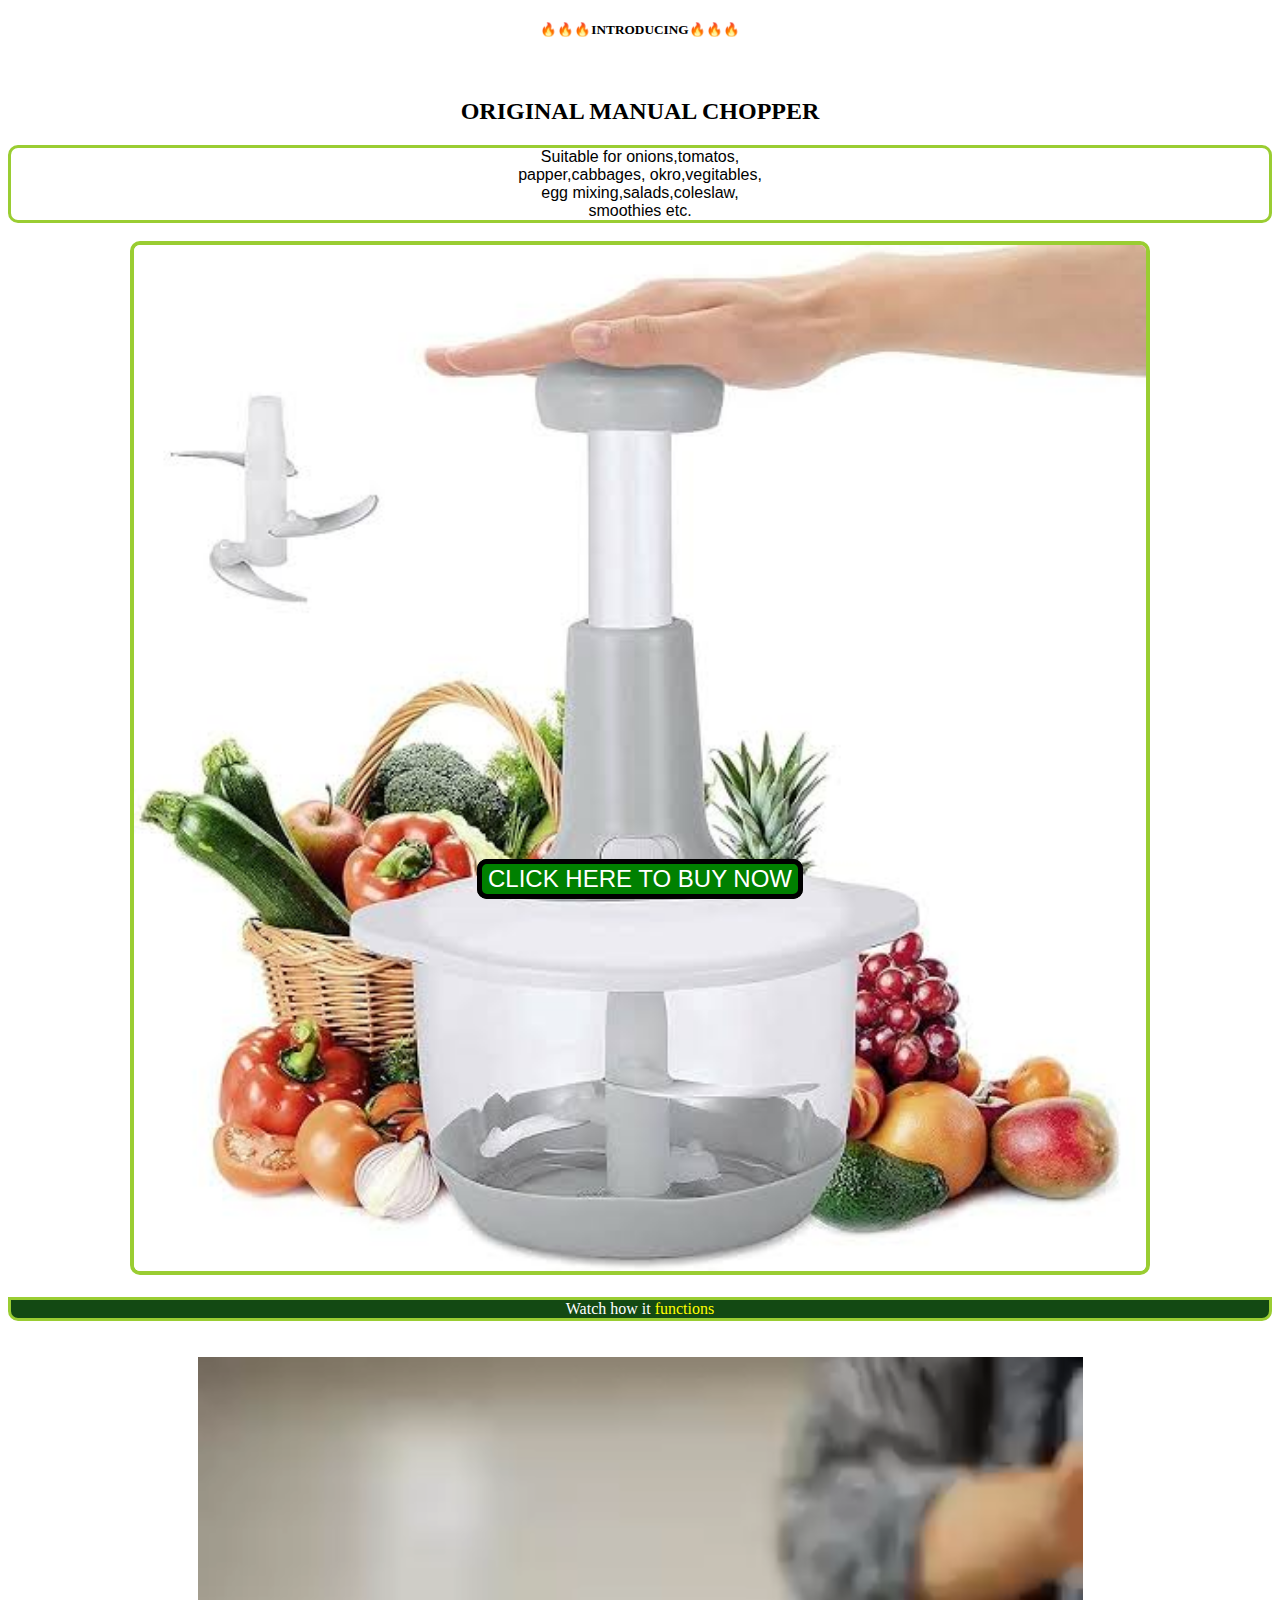
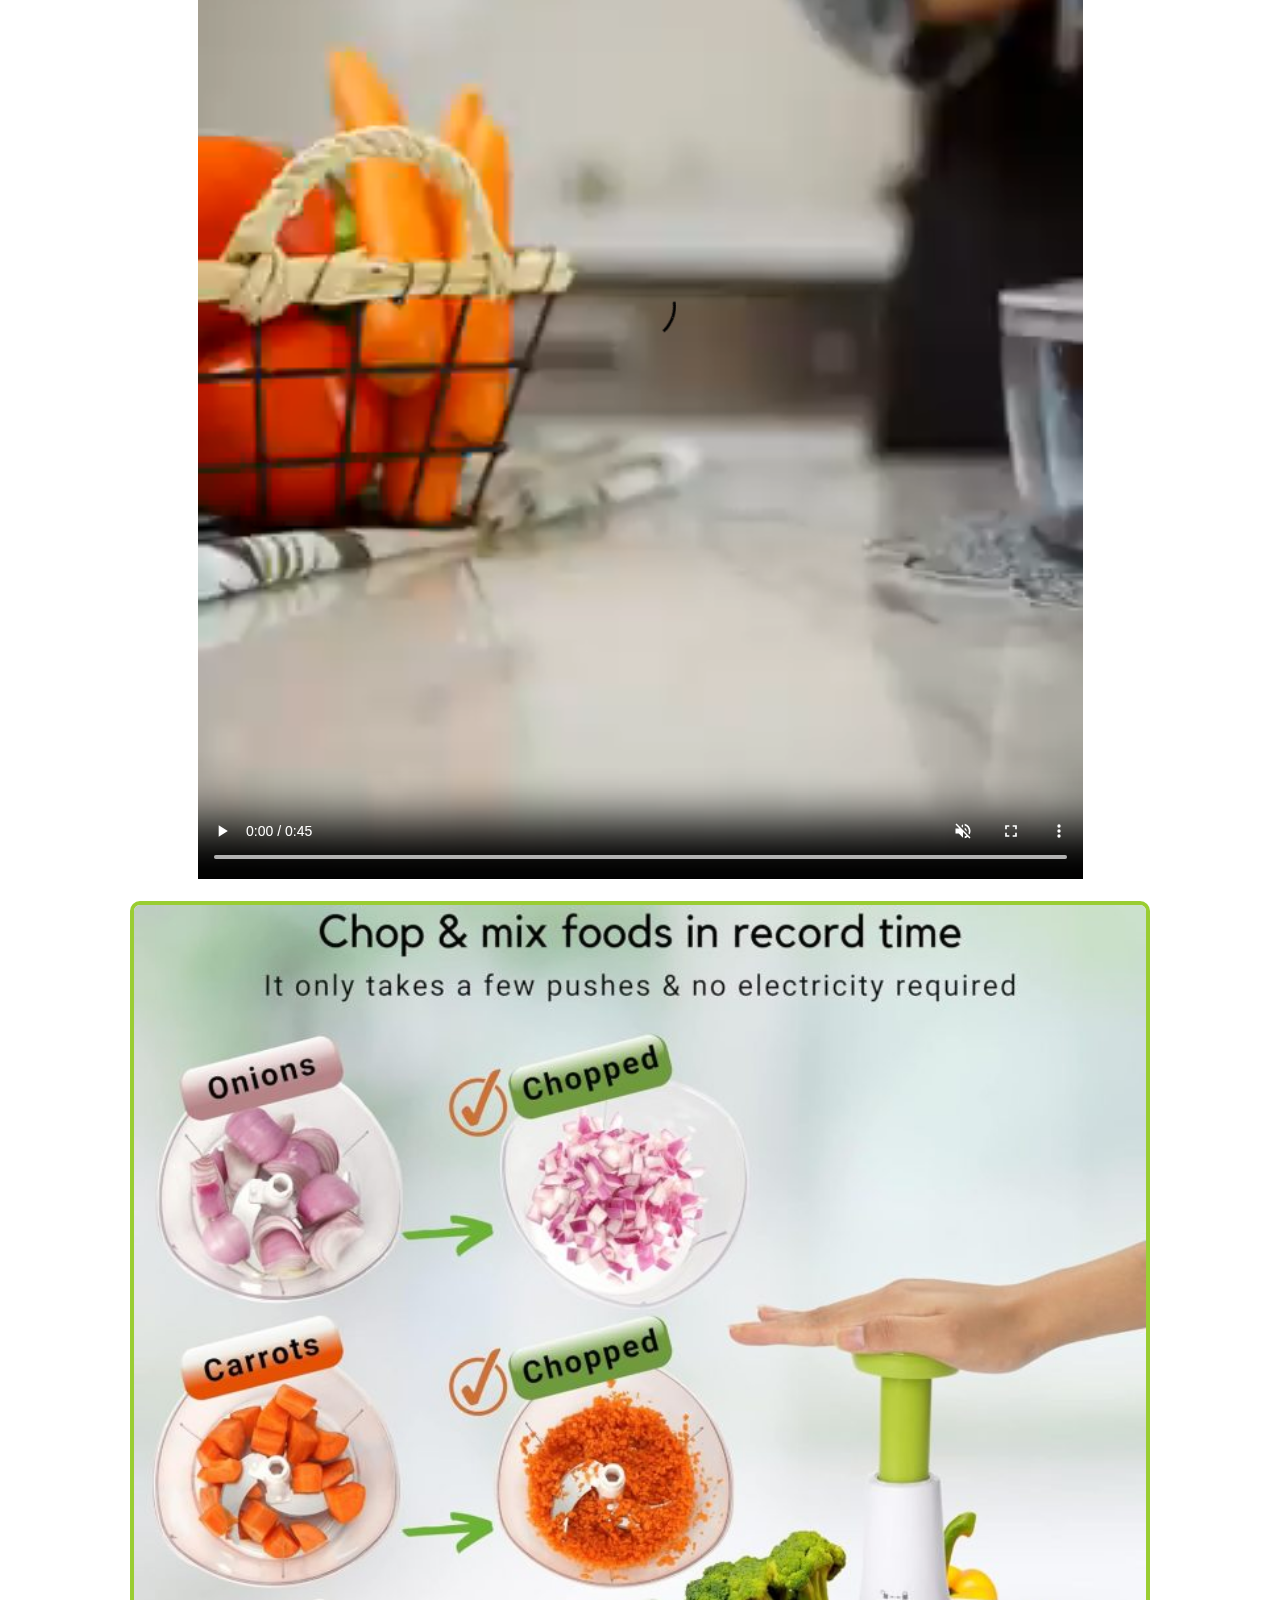
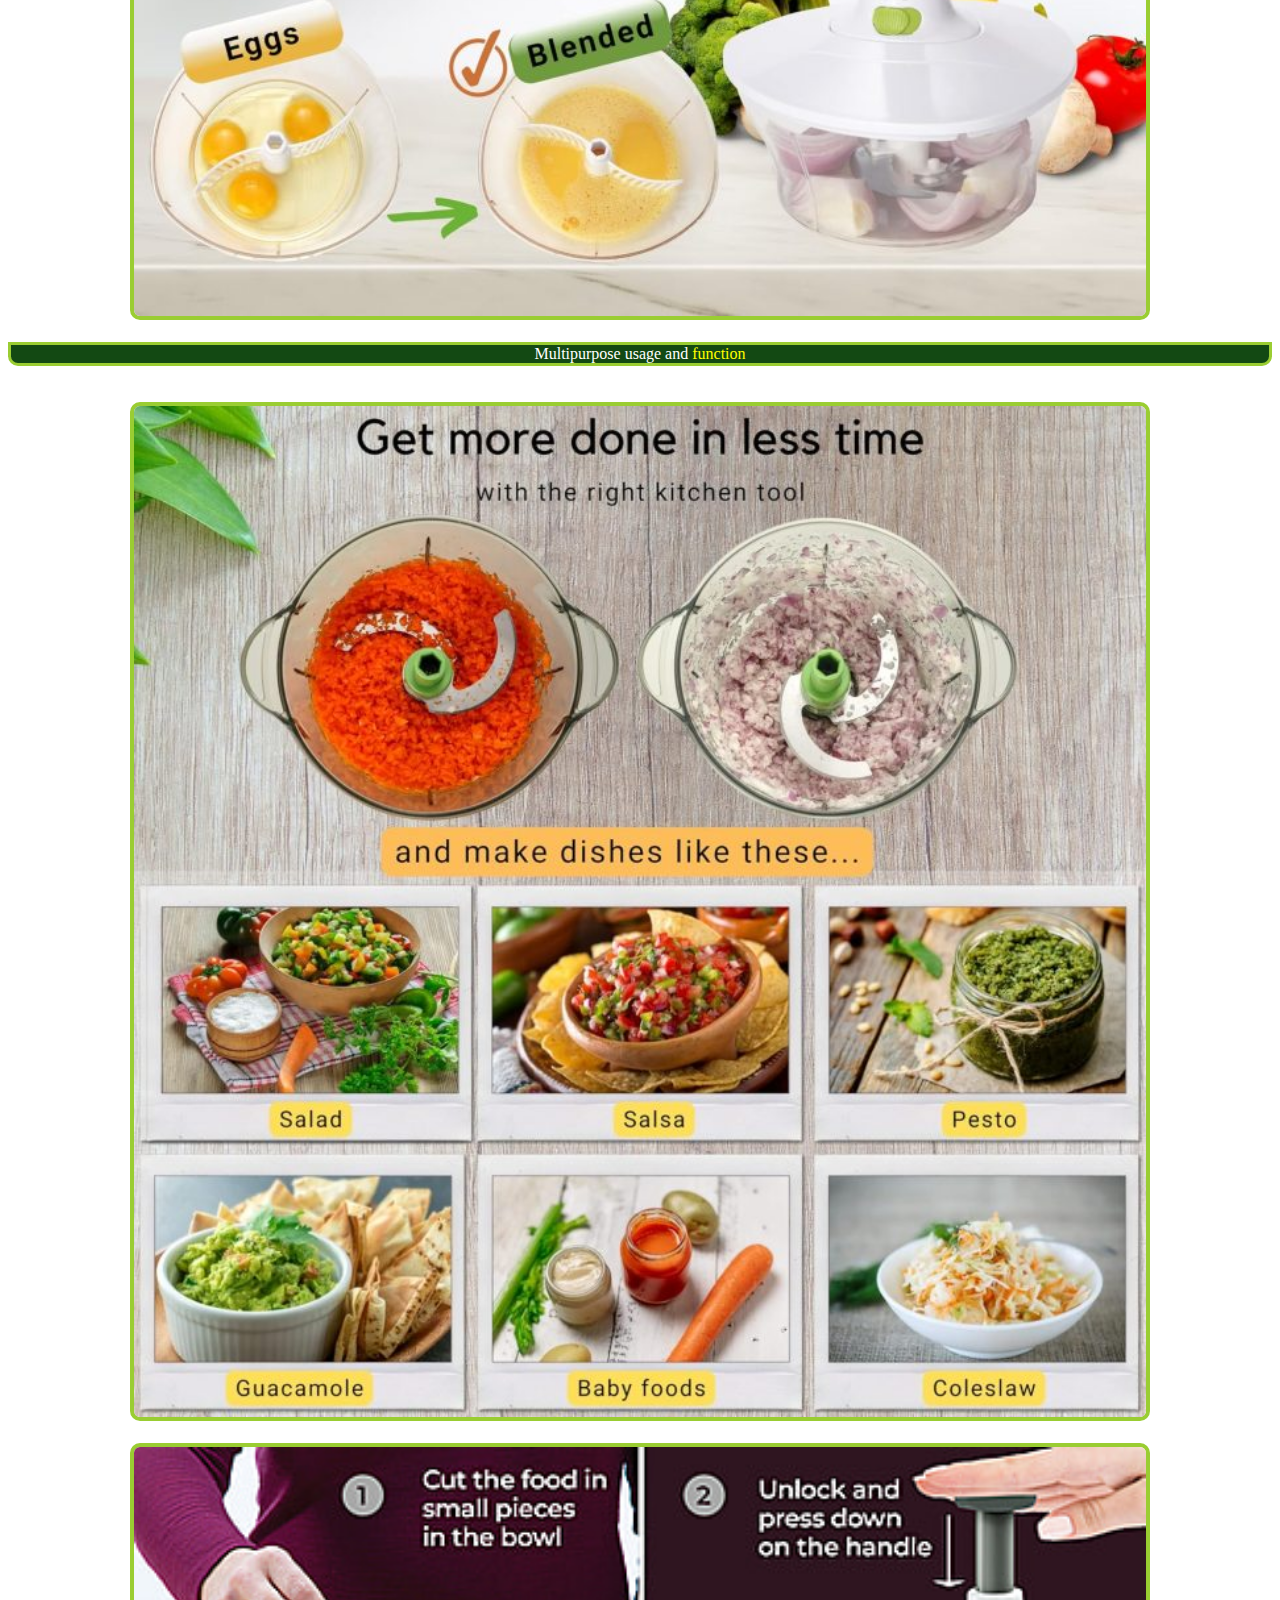
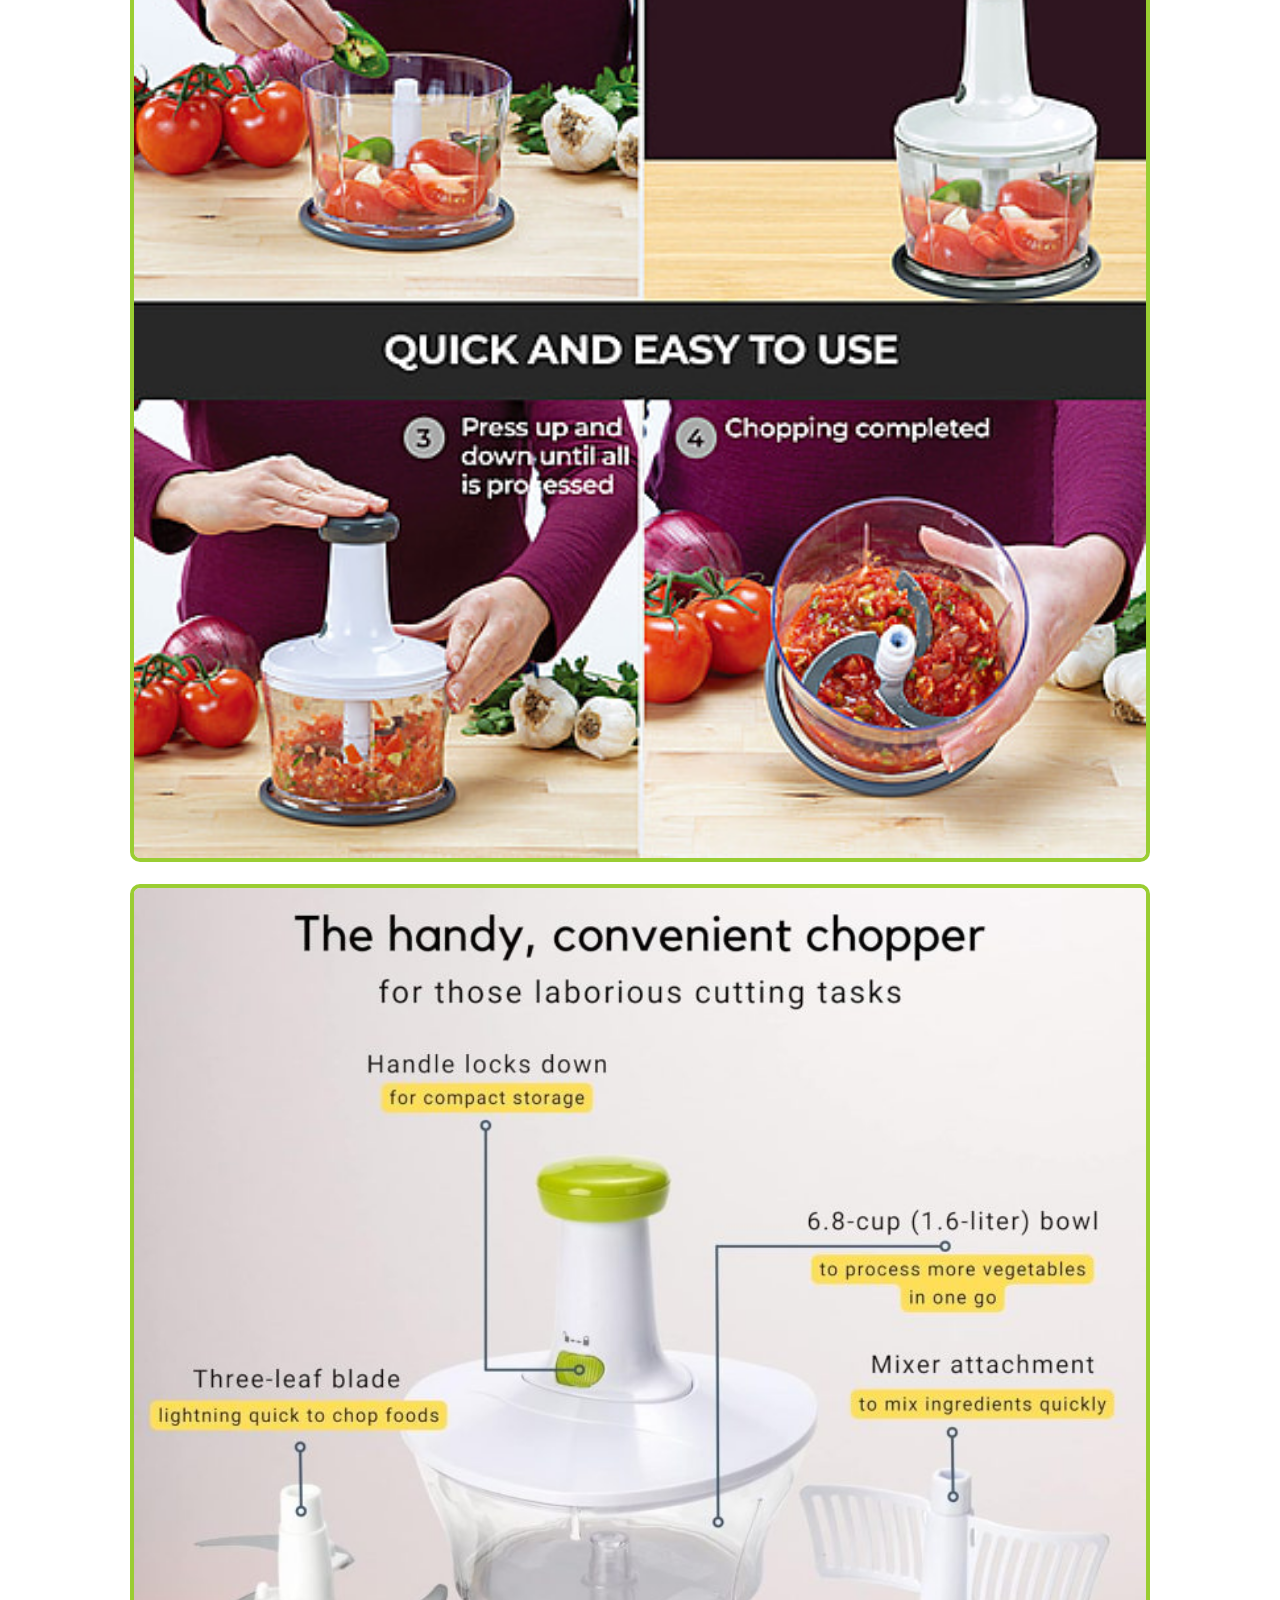
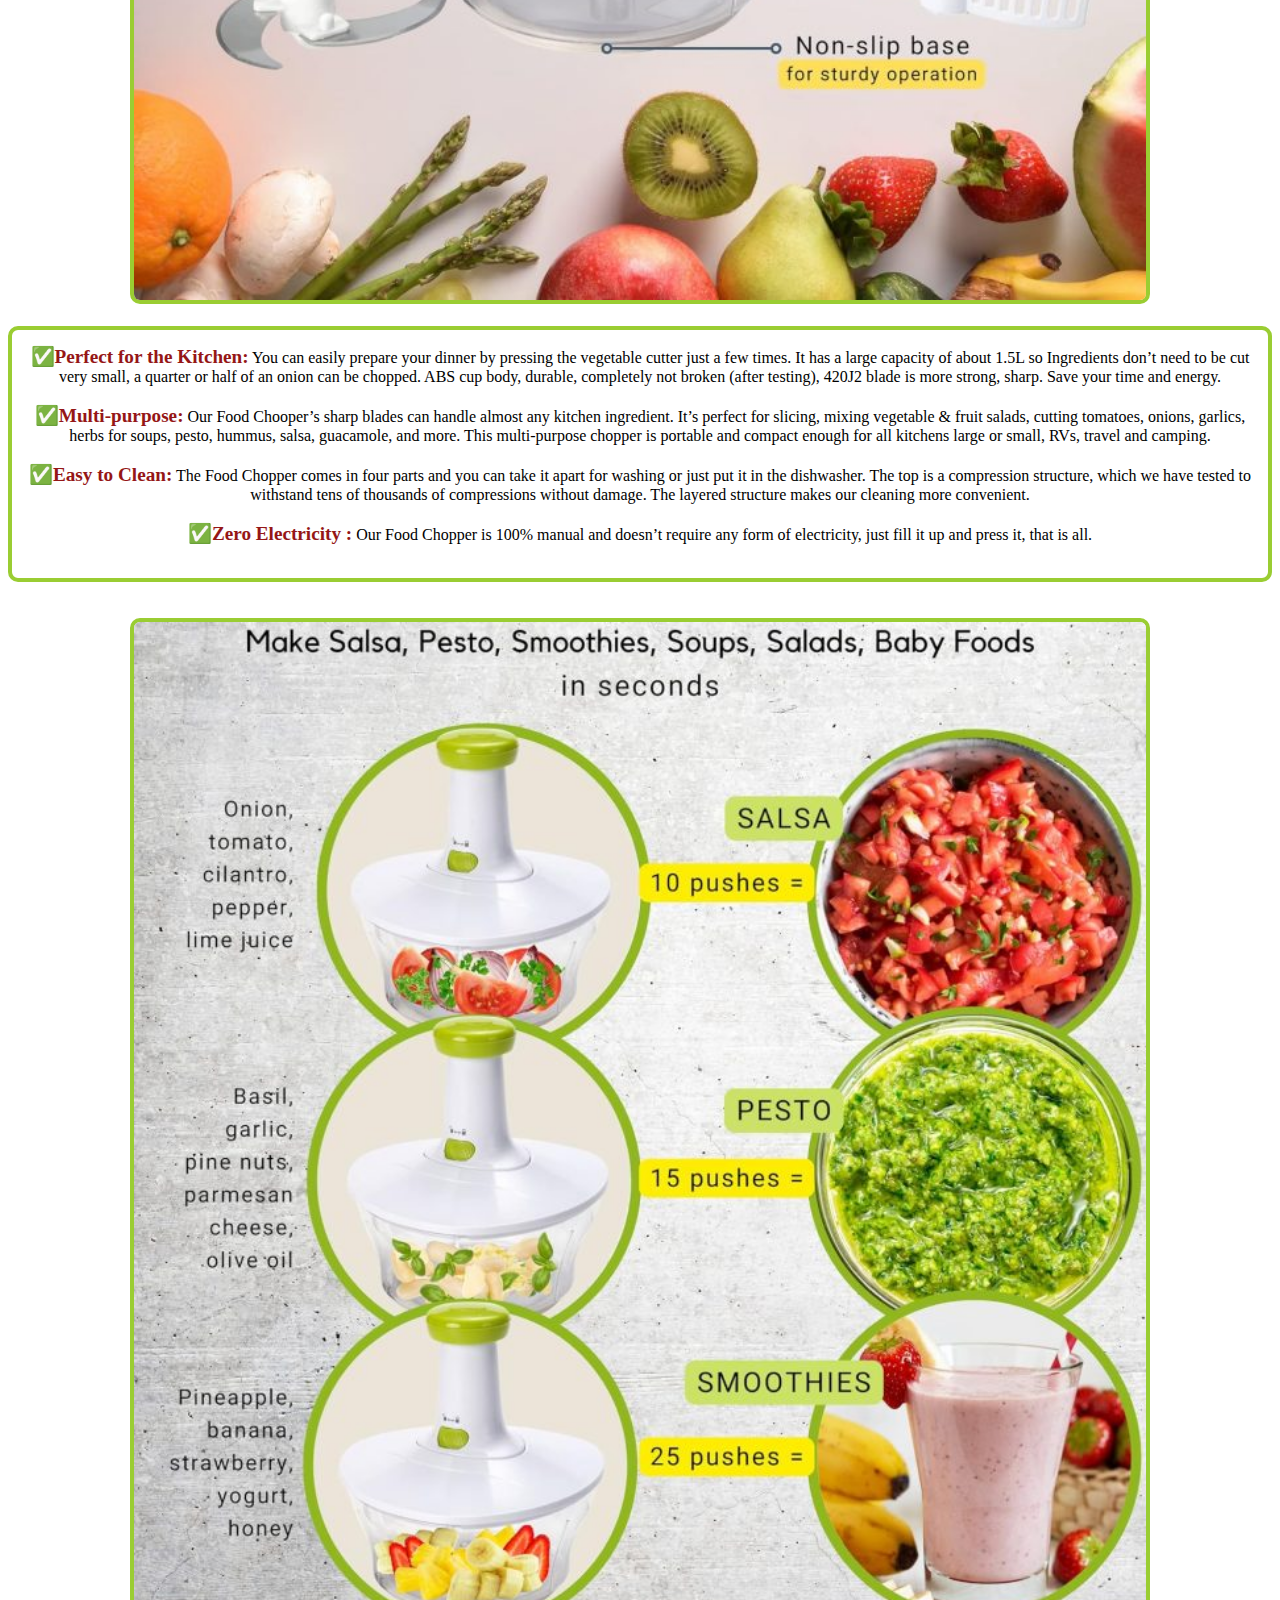
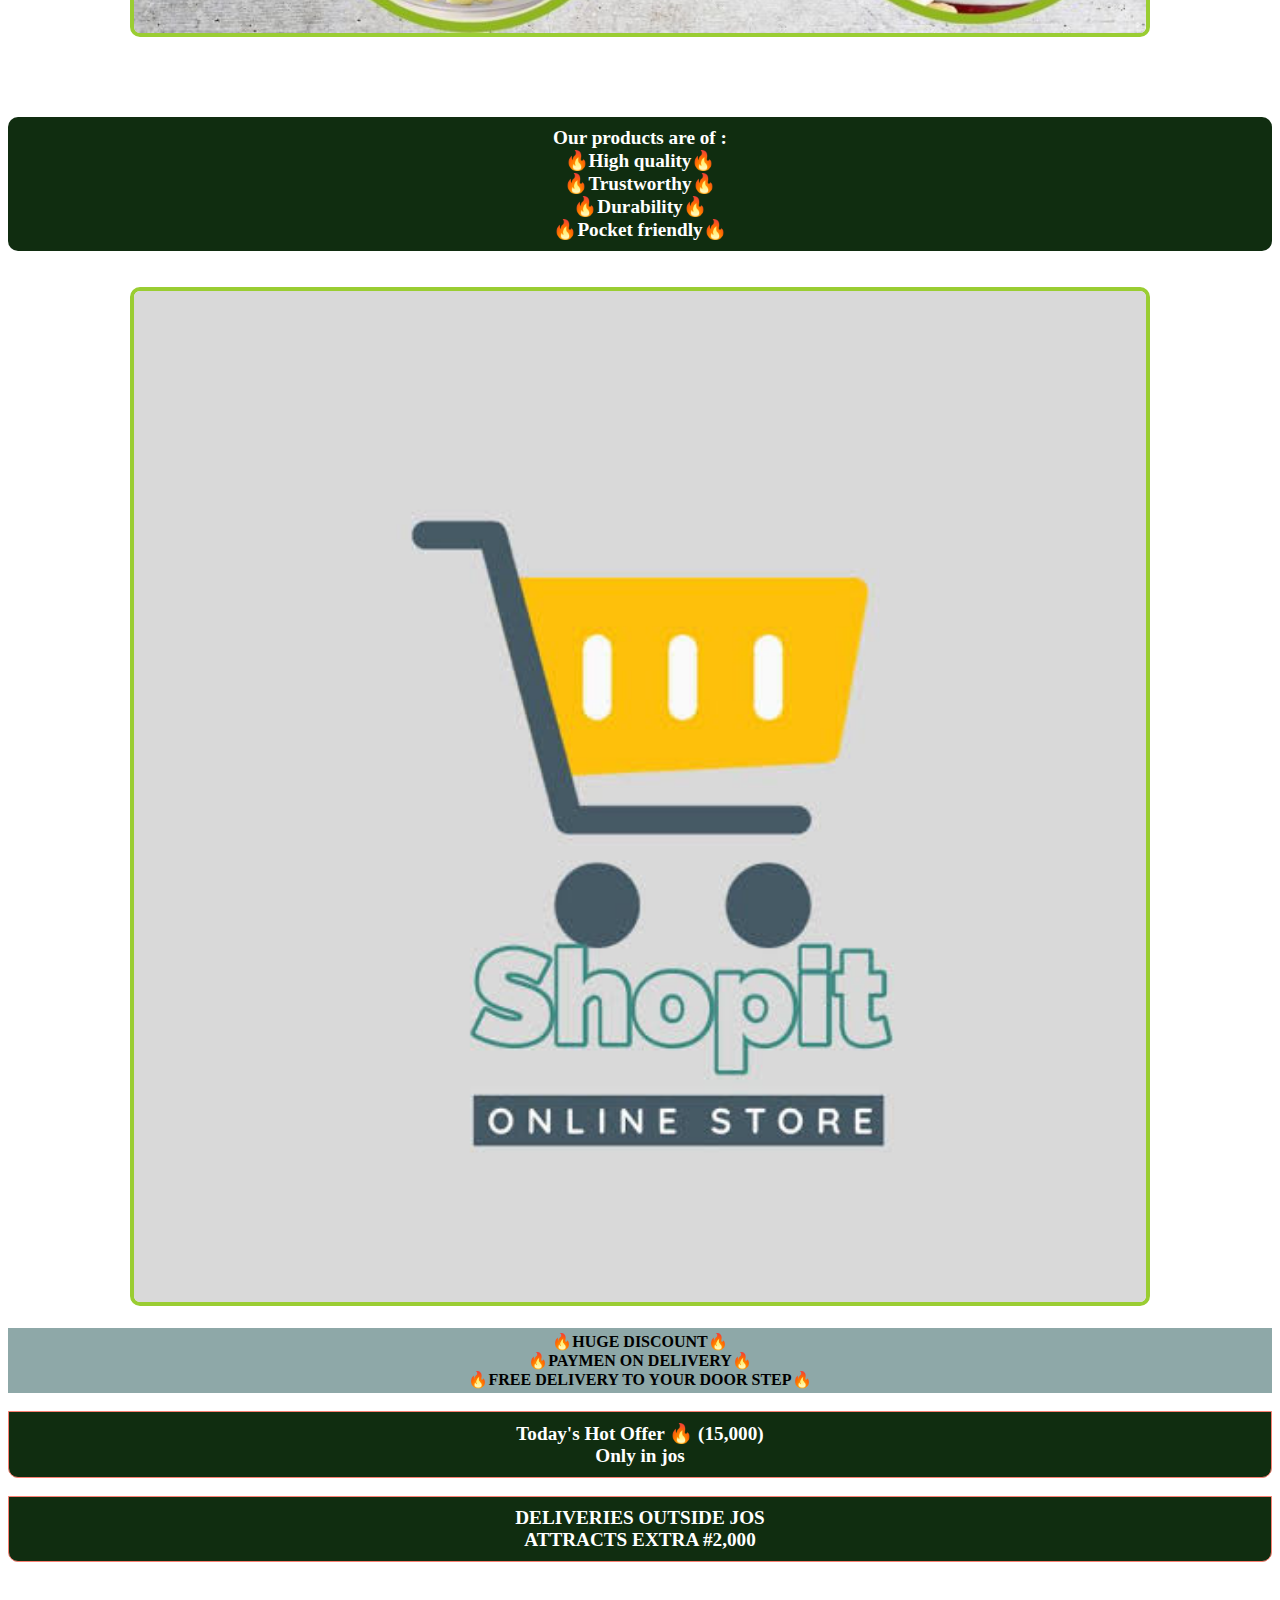
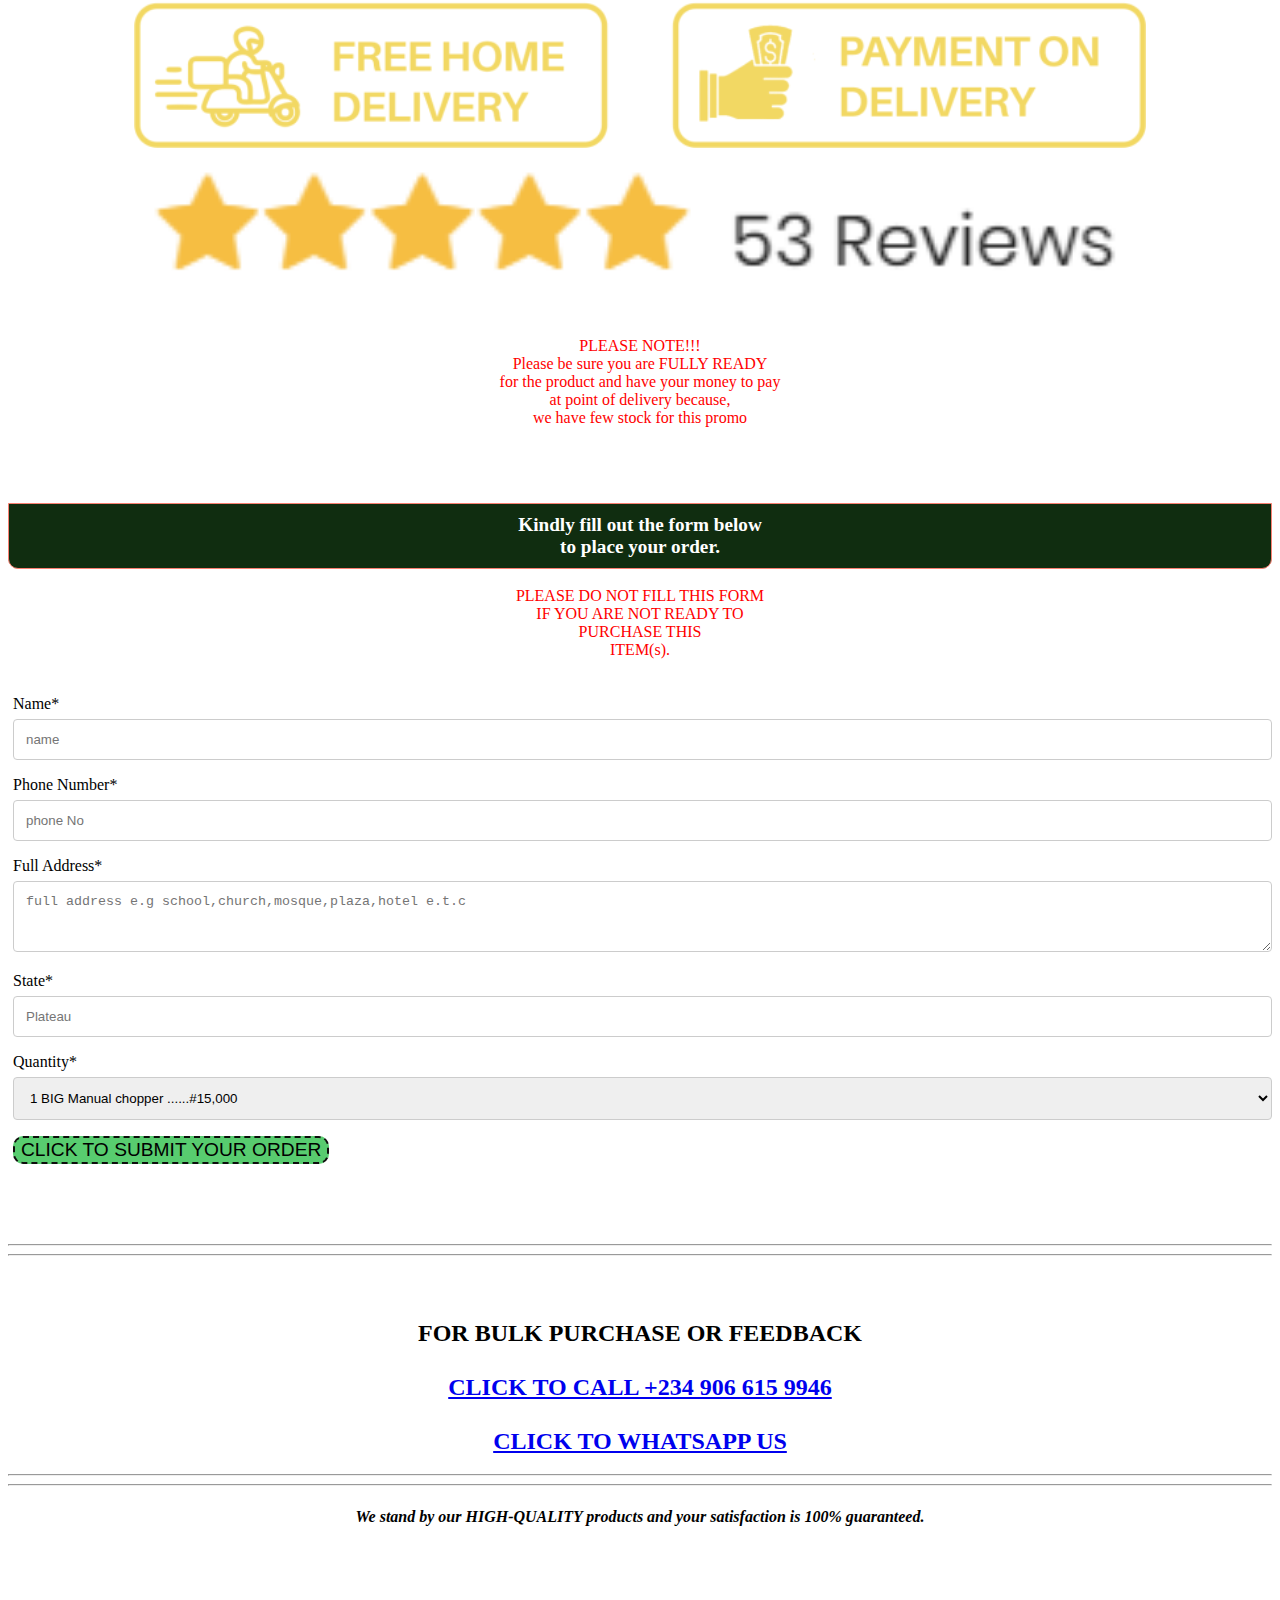
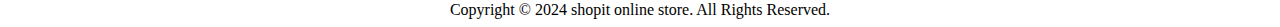
==== index.html @ 74b347c9 "Update and rename II.index to index.html" ====
<!DOCTYPE html>
   <html lang="en">
   <head>
    <meta charset="UTF-8">
    <meta name="viewport" content="width=device-width, initial-scale=1.0">
    <title>ORIGINAL MANUAL CHOPPER</title>
    <link rel="stylesheet" href="II.css">
    <link rel="shortcut icon" href="images/favicon-16x16.png" type="image/x-icon">
    
    
</head>
<body>

    <header>
        <h5>🔥🔥🔥INTRODUCING🔥🔥🔥</h5>
        <br>
        <h2>ORIGINAL MANUAL CHOPPER</h2>
    </header>

    <main>

        <div class="top1" style="border: 3px solid yellowgreen; font: 1em sans-serif; border-radius: 10px;" >
        Suitable for onions,tomatos,<br>papper,cabbages,
         okro,vegitables,<br>egg mixing,salads,coleslaw,<br>
          smoothies etc.
        </div>
        <br>
        

        <img src="images/images1.jpeg" alt="img 1">
        <br><br>

        <div class="popm">
            Watch how it <span style="color: yellow;">functions</span>
        </div>
        <br><br>

        <div class="video">
          <video src="images/video1.mp4" controls autoplay loop muted ></video>
        </div>
        <br>
        <img src="images/images4.jpg" alt=" img 4">
        <br><br>
        
        <div class="popm">
            Multipurpose usage and <span style="color: yellow;">function</span>
        </div>
        <br><br>
        <img src="images/images3.jpg" alt="img 3">
        <br><br>
        <img src="images/images2.jpg" alt="img 2">
        <br><br>
        <img src="images/images5.jpg" alt="img 5">
        <br><br>
        
        <div class="word1">

           <span style="color: rgb(149, 22, 22); font-size: larger; font-weight: bolder;">✅Perfect for the Kitchen:</span>  You can easily prepare your dinner by pressing the vegetable cutter just a few times.  It has a large capacity of about 1.5L so Ingredients don’t need to be cut very small, a quarter or half of an onion can be chopped. ABS cup body, durable, completely not broken (after testing), 420J2 blade is more strong, sharp. Save your time and energy. <br> <br>
           <span style="color: rgb(149, 22, 22); font-size: larger; font-weight: bolder;">✅Multi-purpose:</span> Our Food Chooper’s sharp blades can handle almost any kitchen ingredient. It’s perfect for slicing, mixing vegetable & fruit salads, cutting tomatoes, onions, garlics, herbs for soups, pesto, hummus, salsa, guacamole, and more. This multi-purpose chopper is portable and compact enough for all kitchens large or small, RVs, travel and camping. <br> <br>
           <span style="color: rgb(149, 22, 22); font-size: larger; font-weight: bolder;">✅Easy to Clean:</span> The Food Chopper comes in four parts and you can take it apart for washing or just put it in the dishwasher.  The top is a compression structure, which we have tested to withstand tens of thousands of compressions without damage. The layered structure makes our cleaning more convenient. <br> <br>
           <span style="color: rgb(149, 22, 22); font-size: larger; font-weight: bolder;">✅Zero Electricity :</span> Our Food Chopper is 100% manual and doesn’t require any form of electricity, just fill it up and press it, that is all. <br> <br>

        </div> <br> <br>

        <img src="images/images6.jpg" alt="img 6" >
     <br><br>
     <a href="#section2" ><button class="botton1">CLICK HERE TO BUY NOW</button></a>
     <br><br>

        <div class="word2">
            Our products are of : <br>
            🔥High quality🔥 <br>
            🔥Trustworthy🔥<br>
            🔥Durability🔥<br>
            🔥Pocket friendly🔥 <br>
        </div>
        <br> <br>

         <img src="images/shopit.jpeg" alt="shopit">

         <br> <br>

         <div class="word3">
            🔥HUGE DISCOUNT🔥 <br>
            🔥PAYMEN ON DELIVERY🔥 <br>
            🔥FREE DELIVERY TO YOUR DOOR STEP🔥 <br>
         </div>
         <br> 
         <div class="word4">
           Today's Hot Offer 🔥 (15,000) <br>
           Only in jos
         </div>
         <br> 
         <div class="word4">
            DELIVERIES OUTSIDE JOS <br> ATTRACTS EXTRA #2,000
         </div>
          <br> <br>
            <img src="images/delivery.png" alt="delivery" style="border: none;">
            <img src="images/Reviews.png" alt="review" style="border: none;">
         <br> <br>

         <div class="note1">
            PLEASE NOTE!!! <br>
            Please be sure you are FULLY READY <br>
            for the product and have your money to pay <br>
            at point of delivery because,<br> 
            we have few stock for this promo
         </div> <br>
         <a href="#section2" ><button class="botton1">CLICK HERE TO BUY NOW</button></a>
         <br><br>

         <div class="word4">
            Kindly fill out the form below <br>
            to place your order.
         </div> <br>

         <div class="note1">
            PLEASE DO NOT FILL THIS FORM <br>
            IF YOU ARE NOT READY TO <br>
            PURCHASE THIS <br> ITEM(s).
         </div> <br> <br>






    </main>
  

    <footer>

        <form action="https://formspree.io/f/xeqykqyw" method="post" id="section2">

            <label for="name">Name*</label>
            <input type="text" name="name" placeholder="name">
            

            <label for="phone number">Phone Number*</label>
            <input type="text" name="phone number" placeholder="phone No">

            <label for="full adress">Full Address*</label>
            <textarea name="full address" id="" cols="30" rows="3" placeholder="full address e.g school,church,mosque,plaza,hotel e.t.c"></textarea>

            <label for="state">State*</label>
            <input type="text" name="state" placeholder="Plateau" >

            <label for="quantity">Quantity*</label>
            <select id="Quantity" name="Quantity">
                <option  value="1 BIG Manual chopper ......#15,000">1 BIG Manual chopper ......#15,000</option>
                <option value="2 BIG Manual chopper ......#28,000(save #2,000)">2 BIG Manual chopper ......#28,000(save #2,000)</option>
                <option value="3 BIG Manual chopper ......#43,000(save #2000 + 1 Free Gift)">3 BIG Manual chopper ......#43,000(save #2000 + 1 Free Gift)</option>
            </select>

            <button  type="submit" >
                                    CLICK TO SUBMIT YOUR ORDER </button> <br> <br> <br>

        
            
        </form>



        <br><br>
        <hr><hr>
        <br><br>

        <div class="main1" >

            <h2 >
                 FOR BULK PURCHASE OR FEEDBACK <br><br>
                 <a href="tel:+2349066159946">CLICK TO CALL +234 906 615 9946 </a><br><br>
                 <a href="https://wa.me/+2349066159946">CLICK TO WHATSAPP US</a>
            </h2>
    
            <hr>
            <hr>
    
            <h4 style="font-style: italic;">
                We stand by our HIGH-QUALITY products and your satisfaction is 100% guaranteed.
            </h4><br><br><br>
    
            Copyright © 2024 shopit online store. All Rights Reserved.
            
    </div>


    </footer>
    
</body>
</html>
---- II.css ----
body{
    background-color: rgb(255, 255, 255);
    color: rgb(0, 0, 0);
    
    min-width: fit-content;
    max-width: 100%;
}
main,header{
    text-align: center;
}



img{
    border: 4px solid yellowgreen ;
    border-radius: 10px ;
    width: 80%;

}

.popm{
    background-color: rgb(19, 73, 19);
    color: white;
    border-bottom-left-radius: 10px;
    border-bottom-right-radius: 10px ;
    border: 3px solid yellowgreen ;
}

video{
    width: 70%;
    height: min-content;
    
}

.top1{
    margin-top: 2px;
}

.word1{
    border: 4px solid yellowgreen ;
    border-radius: 10px ;
    padding: 15px;
}
.word2{
    background-color: rgb(16, 45, 16);
    color: white;
    font-size: larger;
    font-weight: bolder;
    border-radius: 10px;
    padding: 10px;
}
.word3{
    font-weight: bolder;
    color: black;
    background-color: rgb(142, 168, 168);
    padding: 4px;
}
.word4{
    background-color: rgb(16, 45, 16);
    color: white;
    font-size: larger;
    font-weight: bolder;
    padding: 10px;
    border-bottom-left-radius: 10px;
    border-bottom-right-radius: 10px;
    border: 1px salmon solid;
}
.delv{
    border: none;
}

.note1{
    color: red;
    font-family: Georgia, 'Times New Roman', Times, serif;
}

/* Style inputs with type="text", select elements and textareas */
input[type=text], select, textarea {
    width: 100%; /* Full width */
    padding: 12px; /* Some padding */ 
    border: 1px solid #ccc; /* Gray border */
    border-radius: 4px; /* Rounded borders */
    box-sizing: border-box; /* Make sure that padding and width stays in place */
    margin-top: 6px; /* Add a top margin */
    margin-bottom: 16px; /* Bottom margin */
    resize: vertical /* Allow the user to vertically resize the textarea (not horizontally) */
  }
  form{
    padding-left: 5px;
  }
button{
    background-color: rgb(88, 204, 111);
    font-size: larger;
    border-radius: 10px;
    color: rgb(0, 0, 0);
    border: 2px rgb(13, 13, 12) dashed ;
    font-family: 'Franklin Gothic Medium', 'Arial Narrow', Arial, sans-serif;
  }

  .botton1{
    background-color: green;
    font-size: x-large;
    border: 5px solid black;
    border-radius: 10px;
    color: white;
    
}
.botton1{
    position: -webkit-sticky;
    position: sticky;
    bottom:1px ;
    
}

.main1{
    text-align: center;
    justify-content: center;
    max-height: fit-content;
    min-width: fit-content; 
}
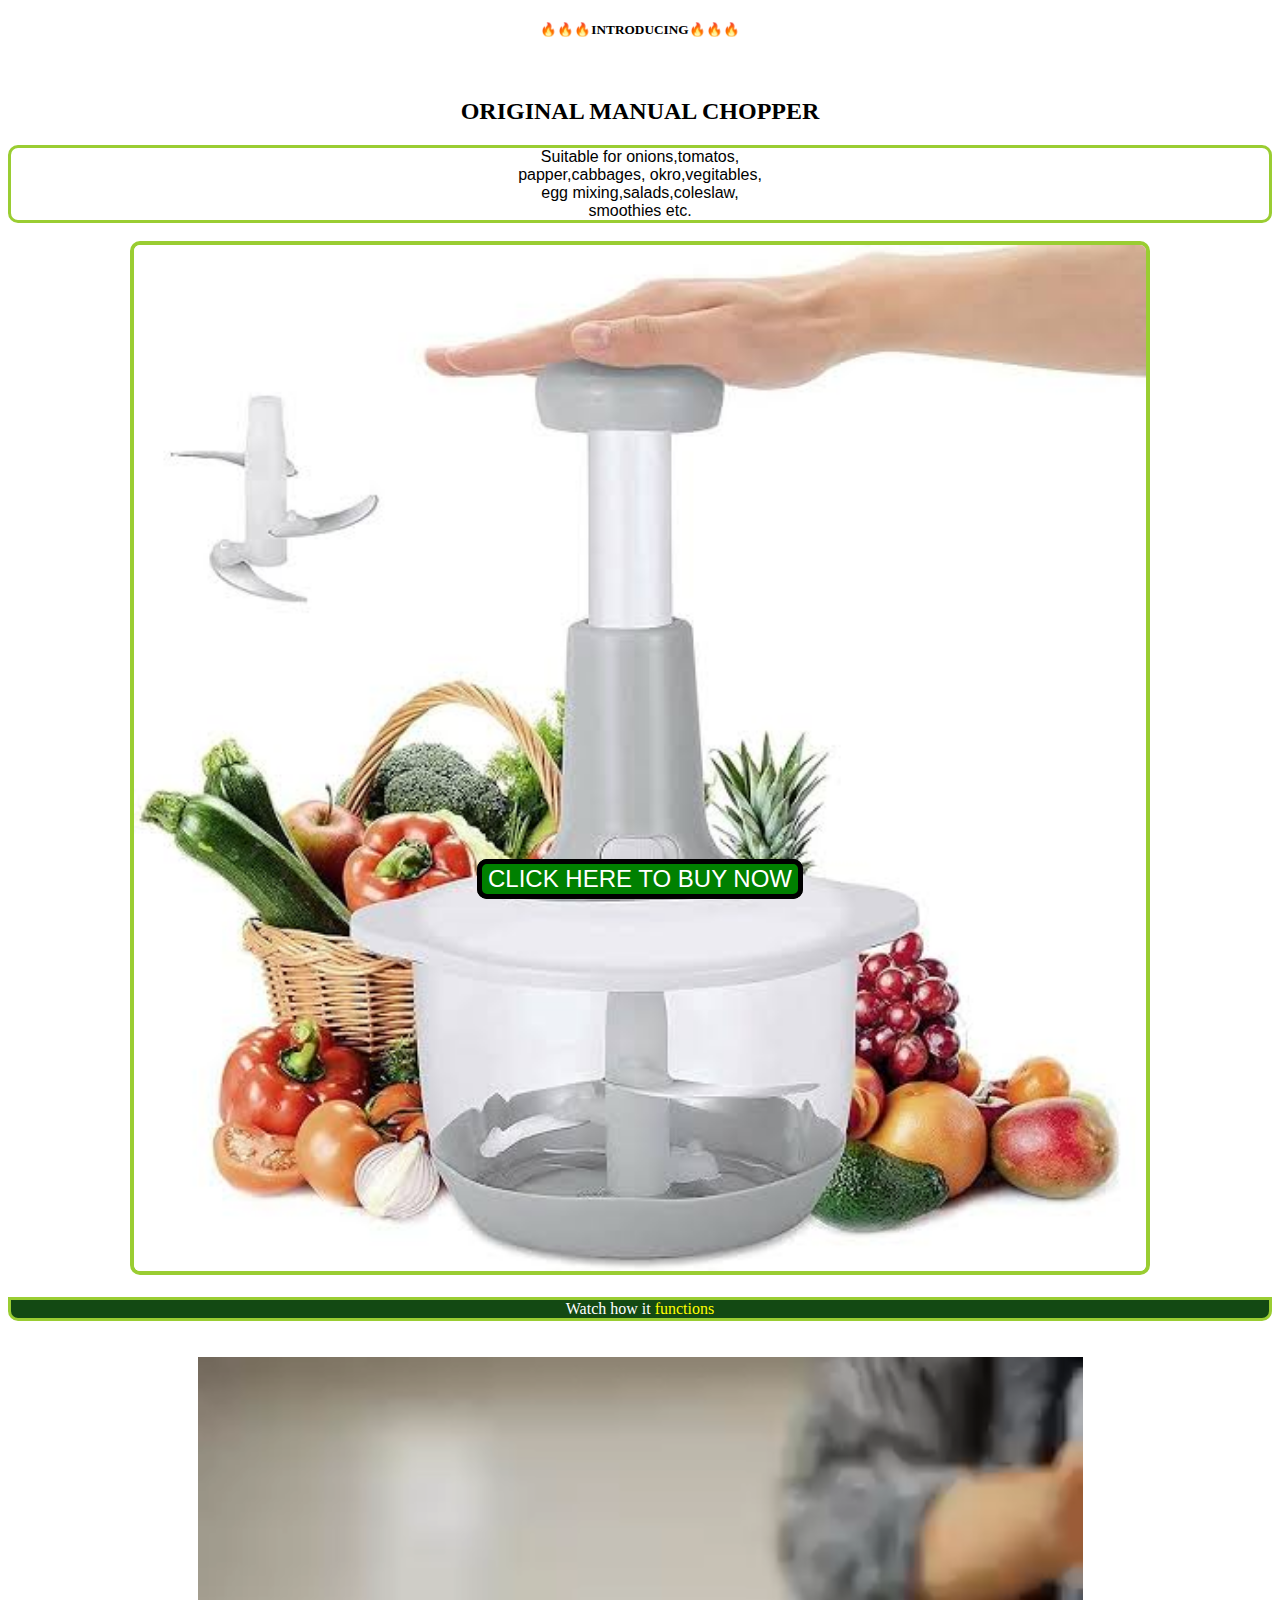
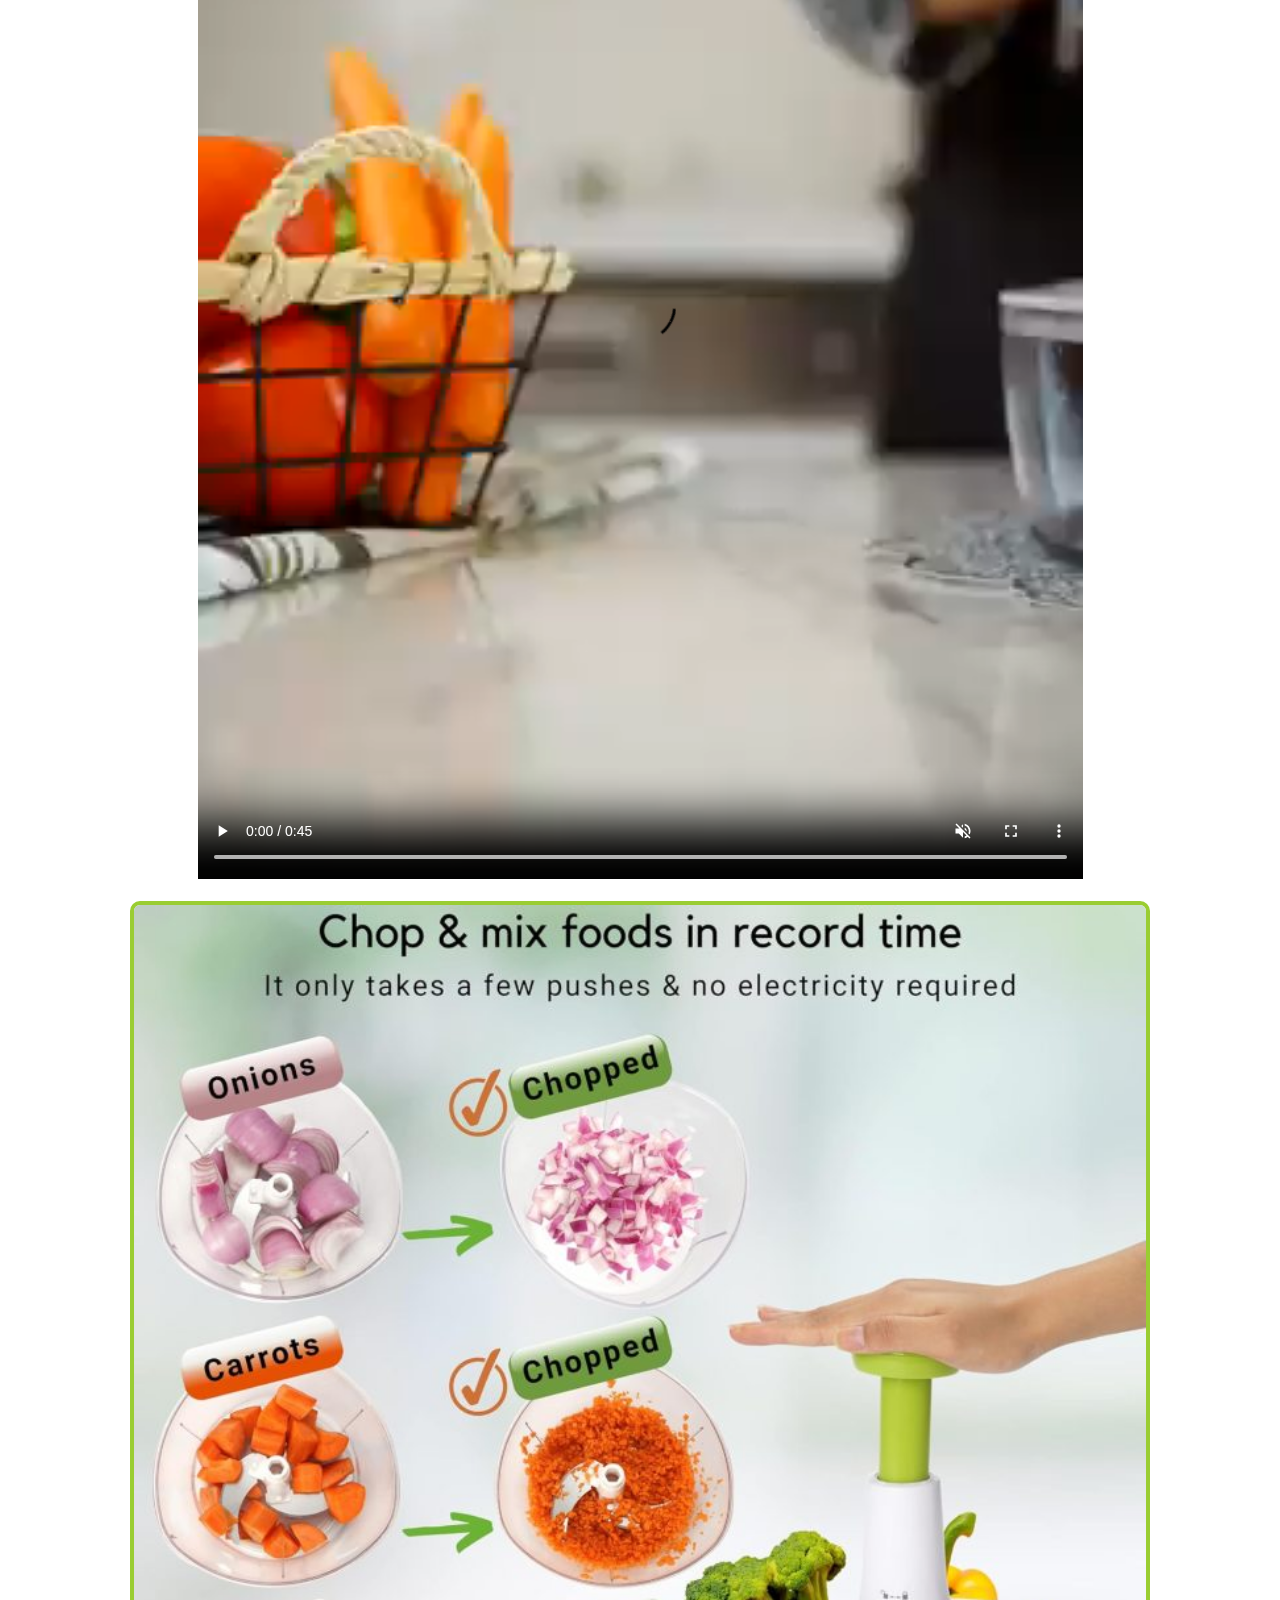
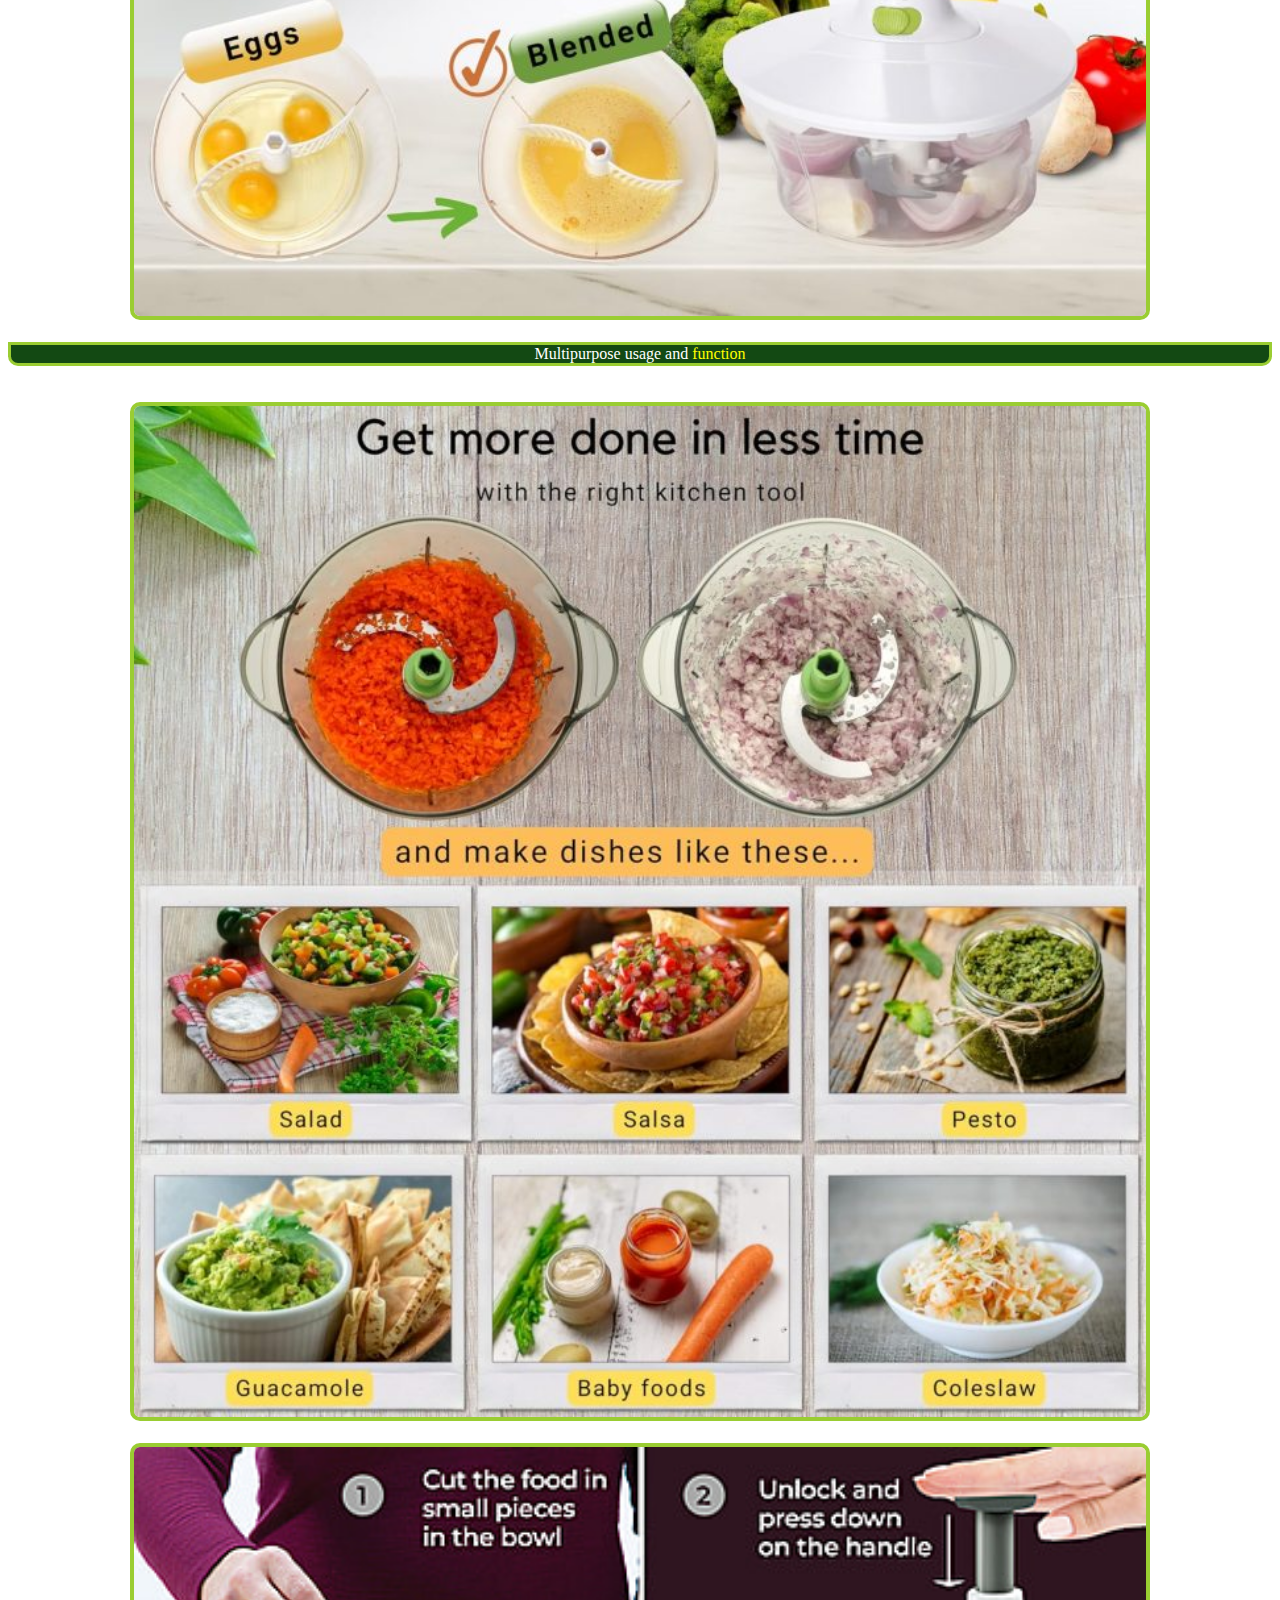
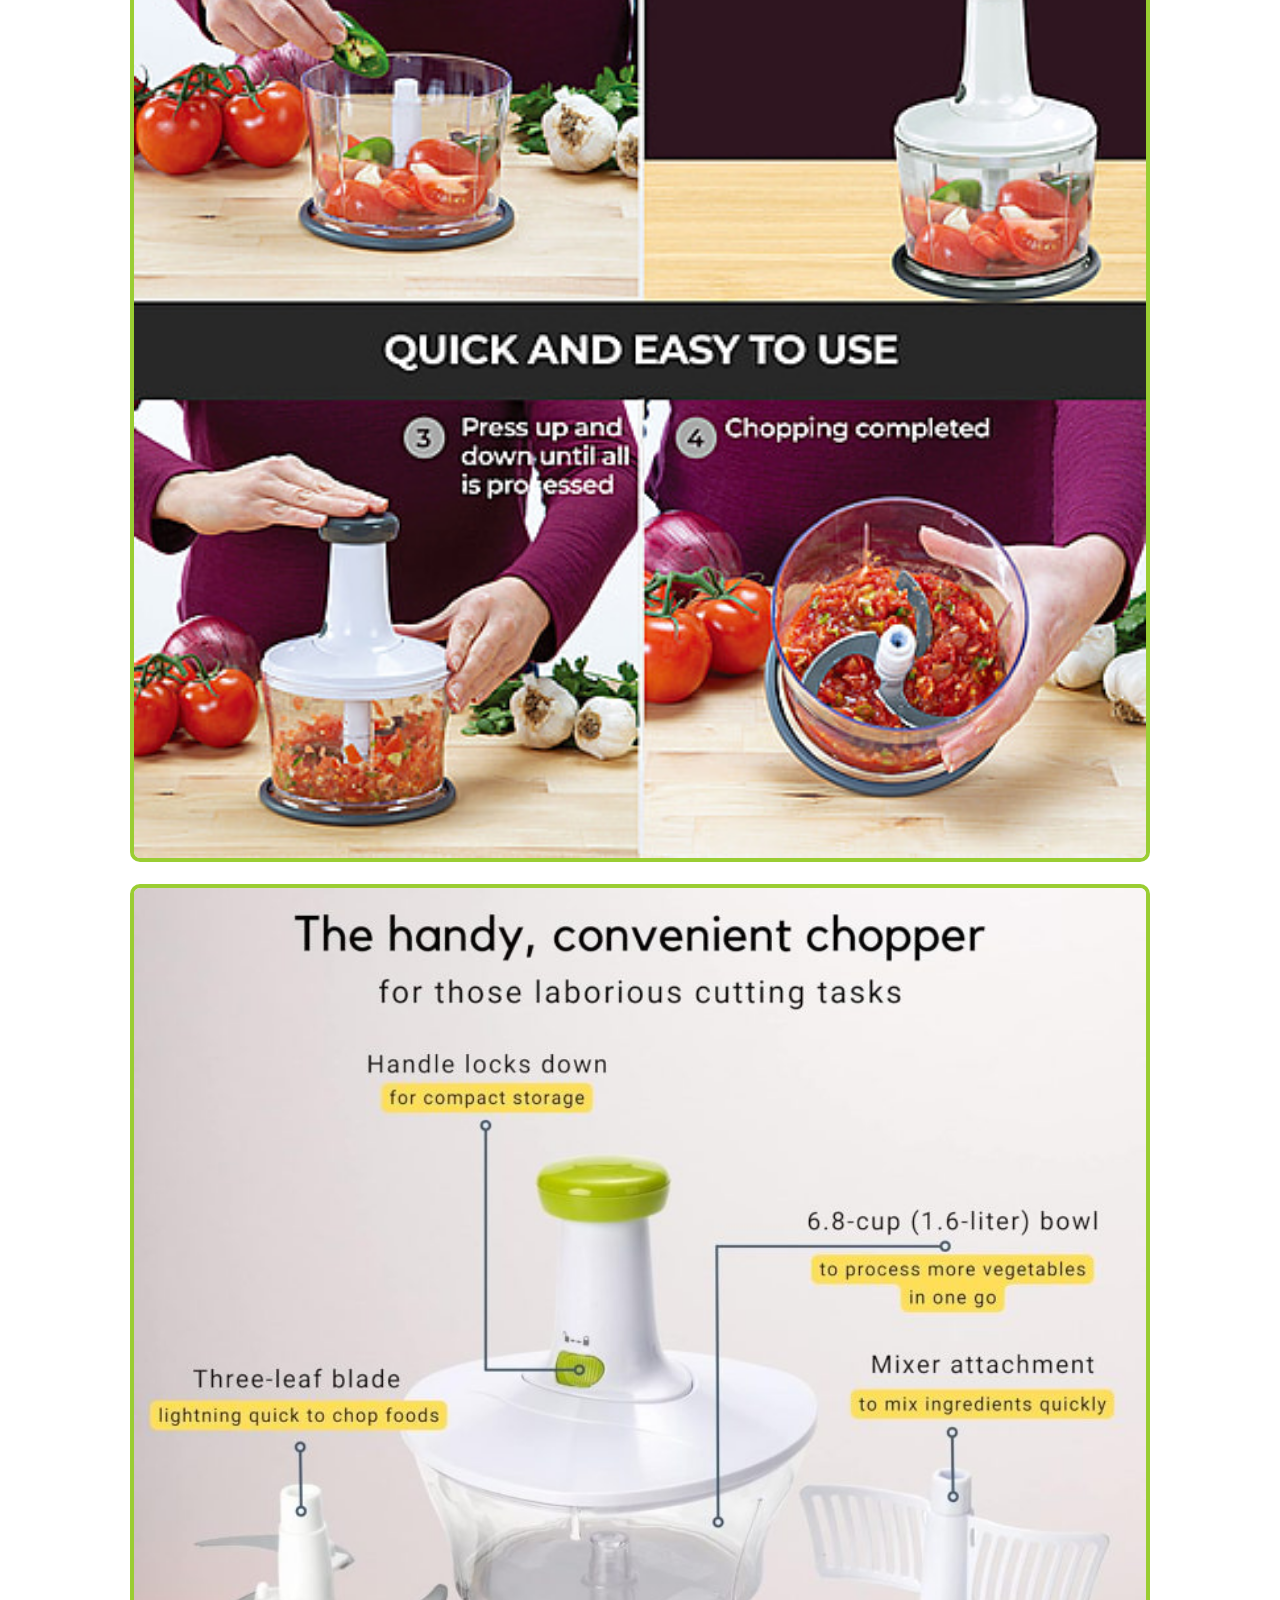
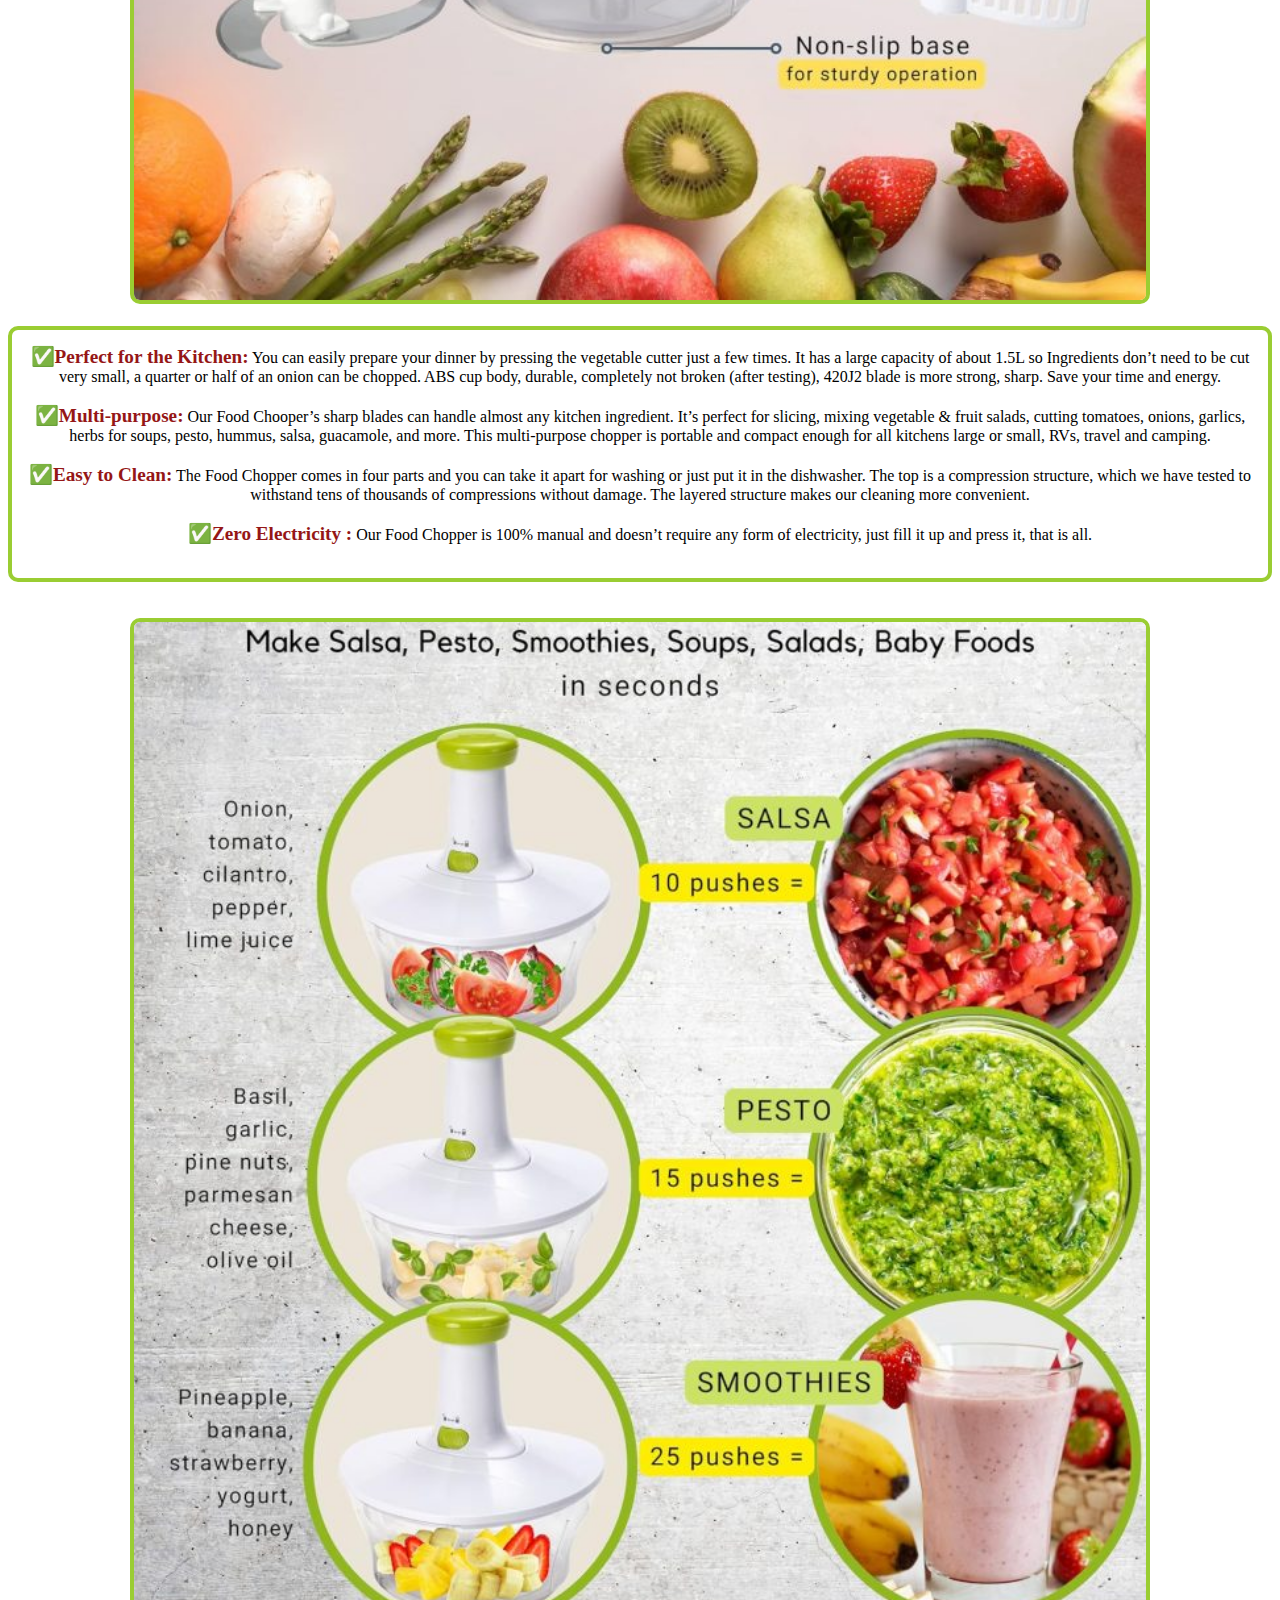
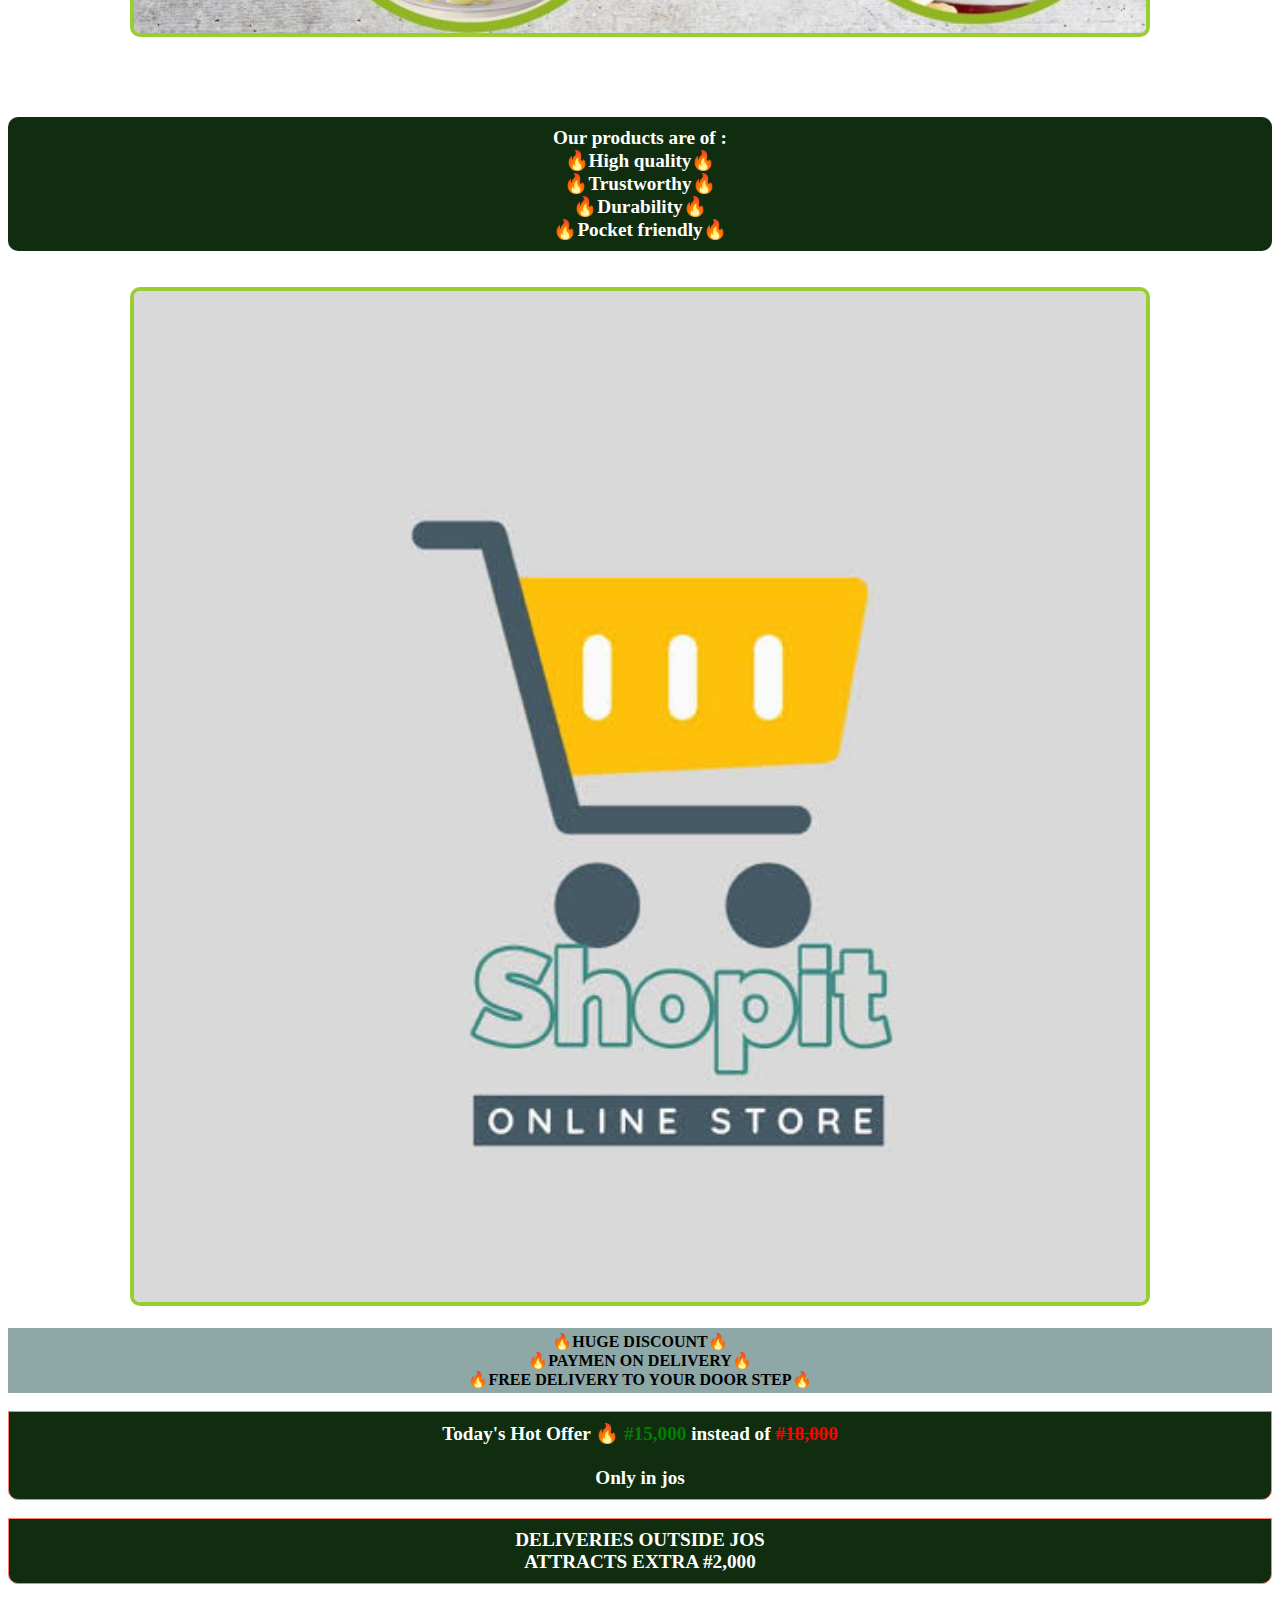
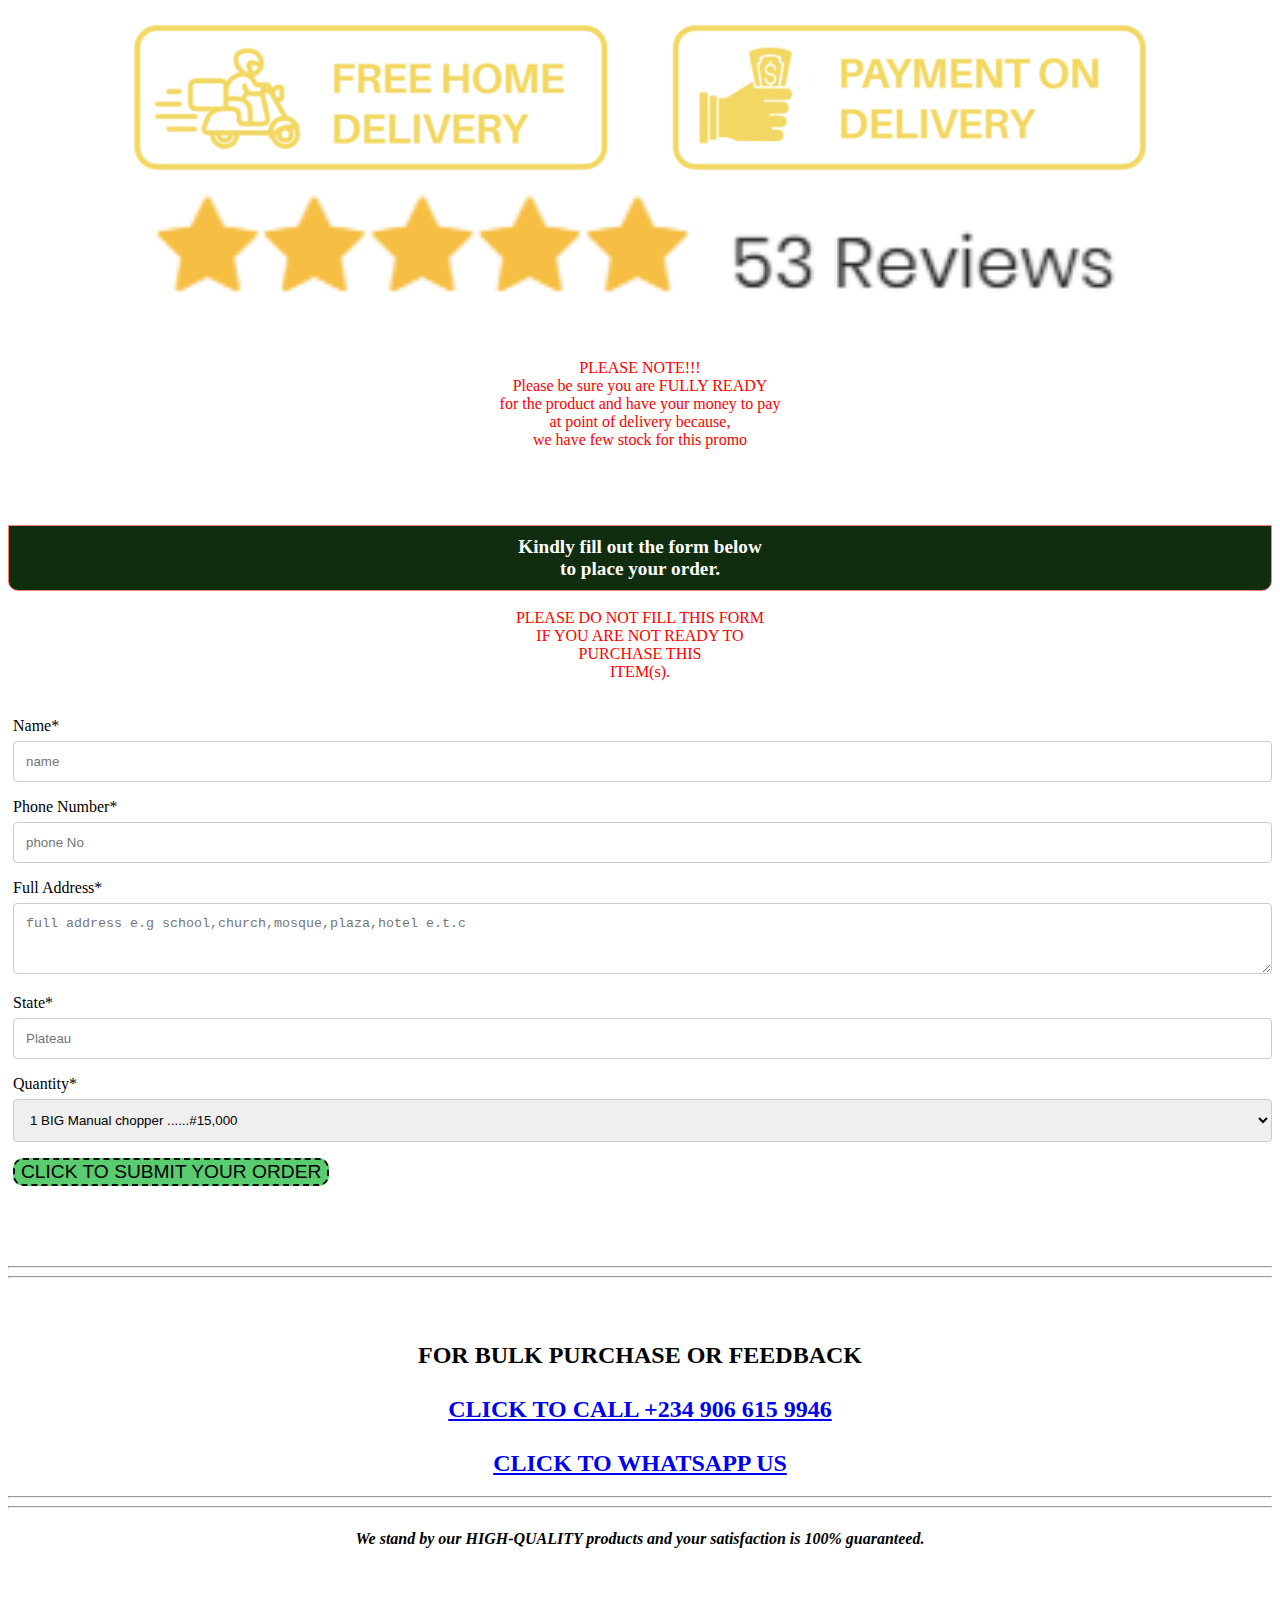
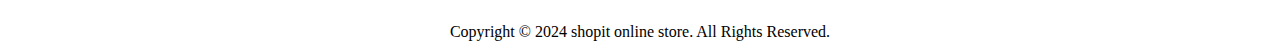
==== commit 4483cd80: "Update index.html" ====
--- a/index.html
+++ b/index.html
@@ -88,7 +88,8 @@
          </div>
          <br> 
          <div class="word4">
-           Today's Hot Offer 🔥 (15,000) <br>
+           Today's Hot Offer 🔥 <span style="color: green;">#15,000</span> instead of 
+           <span style="color: red;" ><s><s>#18,000</s></s> </span><br> <br>
            Only in jos
          </div>
          <br> 
